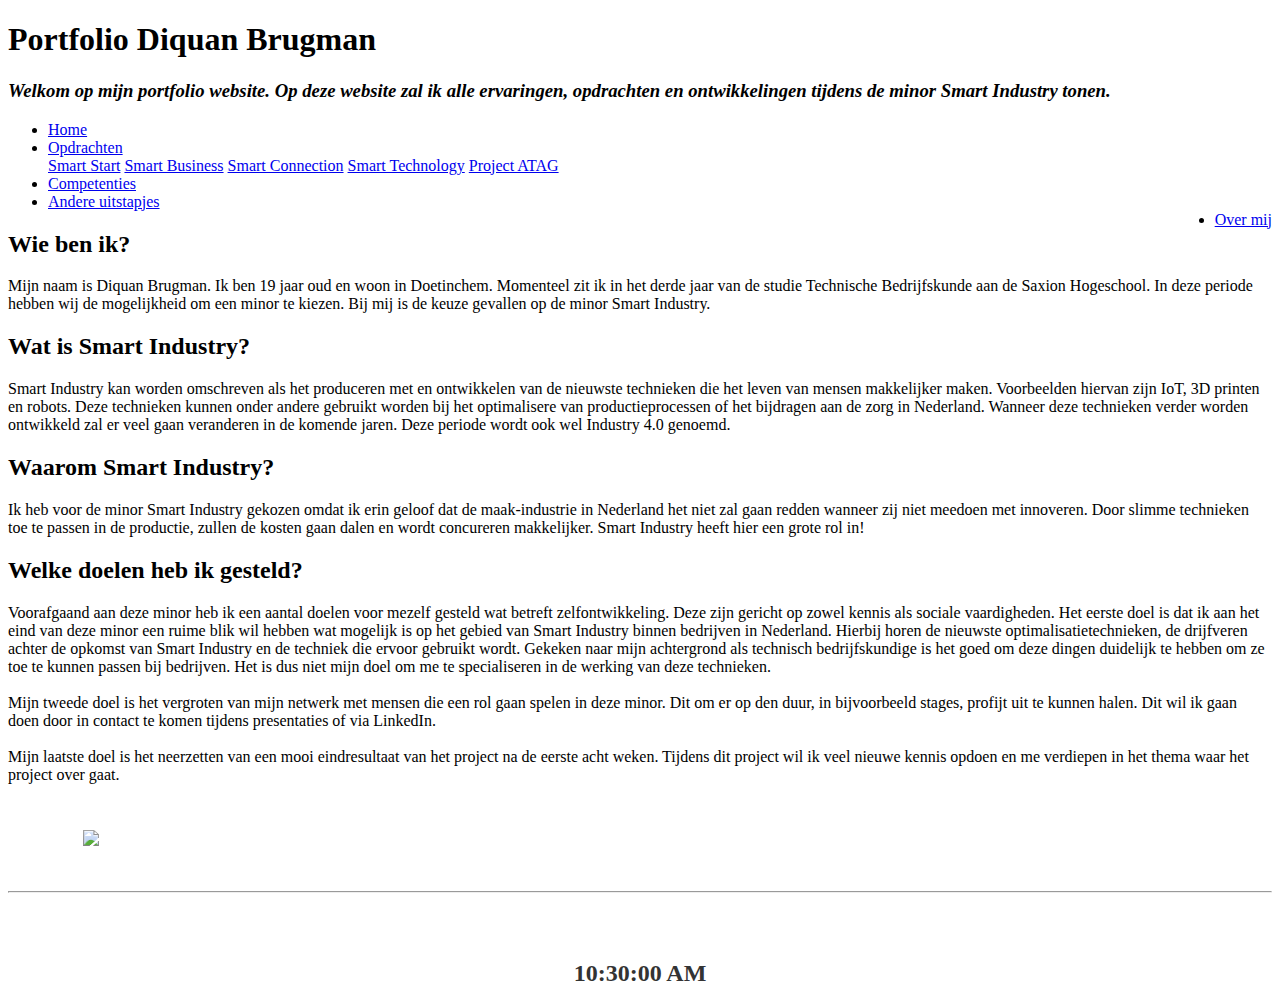
==== index.html @ 007308a3 "Update index.html" ====
<!DOCTYPE html>

<html>

<head>
	<meta name="viewport" content="width=divice-width">
	<title>Portfolio Diquan Brugman</title>
	<link rel="stylesheet" type="text/css" href="style.css">
	<link rel="stylesheet" href="https://cdnjs.cloudflare.com/ajax/libs/font-awesome/4.7.0/css/font-awesome.min.css">
	

</head>

<body>
<section id="showcase">
		<div class="container">
			<h1>Portfolio Diquan Brugman</h1>
			<h3><i> Welkom op mijn portfolio website. Op deze website zal ik alle ervaringen, opdrachten en ontwikkelingen tijdens de minor Smart Industry tonen.</i></h3>
		</div>
	</section>
<!-- Header-->
<!-- Nav-Bar -->
<header>
	<nav>
		<ul>
			  <li><a href="index.html">Home</a></li>
			  <li class="dropdown">
    		<a href="#" class="dropbtn">Opdrachten</a>
    		<div class="dropdown-content">
      		<a href="Smartstart.html">Smart Start</a>
      		<a href="Smartbusiness.html">Smart Business</a>
      		<a href="Smartconnection.html">Smart Connection</a>
      		<a href="Smarttechnology.html">Smart Technology</a>
      		<a href="Project.html">Project ATAG</a>
			  <li><a href="Competenties.html">Competenties</a></li>
			  <li><a href="Uitstapjes.html">Andere uitstapjes</a></li>
			  <li style="float:right"><a href="Contact.html">Over mij</a></li>
		</ul>
	</nav>
</header>
<!-- Eind Nav-bar -->
<!-- Einder Header-->

<!-- Hoofdpagina Text -->

	

<div class="container">
	<section id="hoofdtekst">
		<div class="www">
			<h2>Wie ben ik?</h2>
			<p>Mijn naam is Diquan Brugman. Ik ben 19 jaar oud en woon in Doetinchem. Momenteel zit ik in het derde jaar van de studie Technische Bedrijfskunde aan de Saxion Hogeschool. In deze periode hebben wij de mogelijkheid om een minor te kiezen. Bij mij is de keuze gevallen op de minor Smart Industry. </p>
		</div>
		
		<div class="www">
			<h2>Wat is Smart Industry?</h2>
			<p>Smart Industry kan worden omschreven als het produceren met en ontwikkelen van de nieuwste technieken die het leven van mensen makkelijker maken. Voorbeelden hiervan zijn IoT, 3D printen en robots. Deze technieken kunnen onder andere gebruikt worden bij het optimalisere van productieprocessen of het bijdragen aan de zorg in Nederland. Wanneer deze technieken verder worden ontwikkeld zal er veel gaan veranderen in de komende jaren. Deze periode wordt ook wel Industry 4.0 genoemd.</p>
		</div>
		
		<div class="www">
			<h2>Waarom Smart Industry?</h2>
			<p>Ik heb voor de minor Smart Industry gekozen omdat ik erin geloof dat de maak-industrie in Nederland het niet zal gaan redden wanneer zij niet meedoen met innoveren. Door slimme technieken toe te passen in de productie, zullen de kosten gaan dalen en wordt concureren makkelijker. Smart Industry heeft hier een grote rol in!</p>
		</div>

		<div class="www">
			<h2>Welke doelen heb ik gesteld?</h2>
			<p> Voorafgaand aan deze minor heb ik een aantal doelen voor mezelf gesteld wat betreft zelfontwikkeling. Deze zijn gericht op zowel kennis als sociale vaardigheden.
				Het eerste doel is dat ik aan het eind van deze minor een ruime blik wil hebben wat mogelijk is op het gebied van Smart Industry binnen bedrijven in Nederland. 
				Hierbij horen de nieuwste optimalisatietechnieken, de drijfveren achter de opkomst van Smart Industry en de techniek die ervoor gebruikt wordt. Gekeken naar mijn 
				achtergrond als technisch bedrijfskundige is het goed om deze dingen duidelijk te hebben om ze toe te kunnen passen bij bedrijven. Het is dus niet mijn doel om me te
				specialiseren in de werking van deze technieken. <br>
				<br>
				Mijn tweede doel is het vergroten van mijn netwerk met mensen die een rol gaan spelen in deze minor. Dit om er op den duur, in bijvoorbeeld stages, profijt uit te kunnen halen.
				Dit wil ik gaan doen door in contact te komen tijdens presentaties of via LinkedIn.<br>
				<br>
				Mijn laatste doel is het neerzetten van een mooi eindresultaat van het project na de eerste acht weken. Tijdens dit project wil 
				ik veel nieuwe kennis opdoen en me verdiepen in het thema waar het project over gaat.    </p>
		</div>

		<div class="Foto1">
			<img src="Afb/leerlijn.jpg" style="width: 50% ; margin-left: 75px; margin-top: 30px; margin-bottom: 25pt ;">
		</div>

		
		<div class="weather"><hr>
			<div class="weer">
				<div id="location" style=" margin: 0 auto;
				font-size: 2.2em;
				text-align: center;
				color:#333;
				font-size: 3em;
				margin-top: 50pt;"></div>
			</div>
			
			<div class="weer">
				<div id="description" style=" margin: 0 auto;
				font-size: 1em;
				text-align: center;
				color:#333;
				font-size: 2.2em;"></div>
			</div>
			<h2 style="text-align: center; margin: 0 auto; color: #333;"><time id="time">10:30:00 AM </time></h2>
			<div class="weer">
				<h1 id="temp" style=" margin: 0 auto;
				font-size: 1em;
				text-align: center;
				color:#333;
				font-size: 2.2em;"></h1>
			</div>
			
		 </div>
		 
		<script src="Main.js"></script>
	</section>
</div>

</body>


</html>
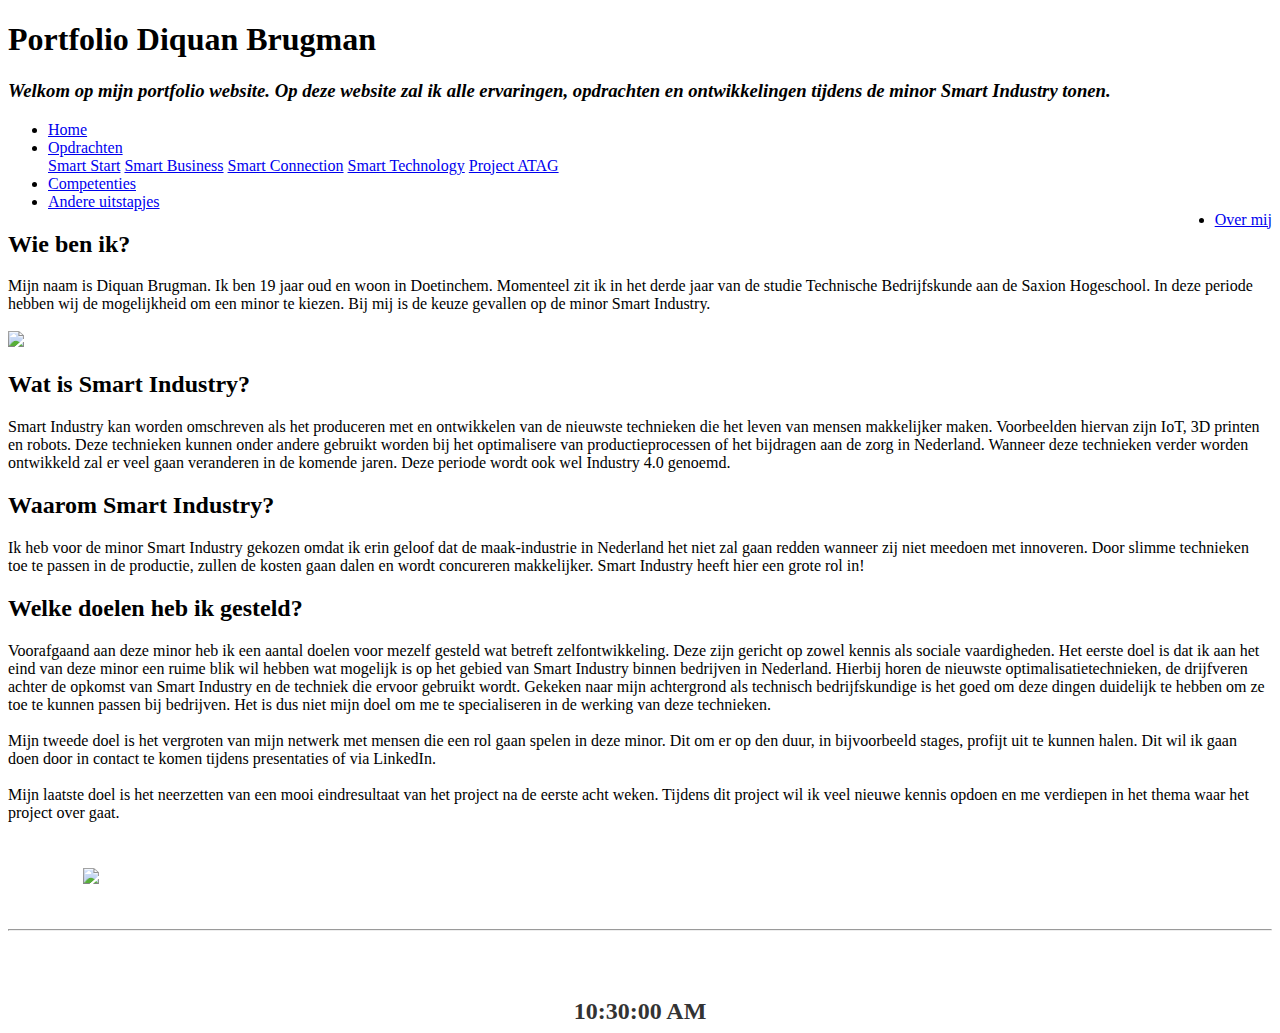
==== commit 23f167d8: "Add files via upload" ====
--- a/index.html
+++ b/index.html
@@ -23,7 +23,7 @@
 <header>
 	<nav>
 		<ul>
-			  <li><a href="index.html">Home</a></li>
+			  <li><a href="Index.html">Home</a></li>
 			  <li class="dropdown">
     		<a href="#" class="dropbtn">Opdrachten</a>
     		<div class="dropdown-content">
@@ -49,7 +49,11 @@
 	<section id="hoofdtekst">
 		<div class="www">
 			<h2>Wie ben ik?</h2>
-			<p>Mijn naam is Diquan Brugman. Ik ben 19 jaar oud en woon in Doetinchem. Momenteel zit ik in het derde jaar van de studie Technische Bedrijfskunde aan de Saxion Hogeschool. In deze periode hebben wij de mogelijkheid om een minor te kiezen. Bij mij is de keuze gevallen op de minor Smart Industry. </p>
+			<p>Mijn naam is Diquan Brugman. Ik ben 19 jaar oud en woon in Doetinchem. Momenteel zit ik in het derde jaar van de studie Technische Bedrijfskunde aan de Saxion Hogeschool. In deze periode hebben wij de mogelijkheid om een minor te kiezen. Bij mij is de keuze gevallen op de minor Smart Industry.<br>
+				<br>
+				<img src="Afb/Ikzelf.jpg" style="width: 50%; left: 0;"><br>
+			
+			</p>
 		</div>
 		
 		<div class="www">
@@ -78,7 +82,7 @@
 		</div>
 
 		<div class="Foto1">
-			<img src="Afb/leerlijn.jpg" style="width: 50% ; margin-left: 75px; margin-top: 30px; margin-bottom: 25pt ;">
+			<img src="afb/leerlijn.jpg" style="width: 50% ; margin-left: 75px; margin-top: 30px; margin-bottom: 25pt ;">
 		</div>
 
 		
@@ -117,4 +121,4 @@
 </body>
 
 
-</html>
+</html>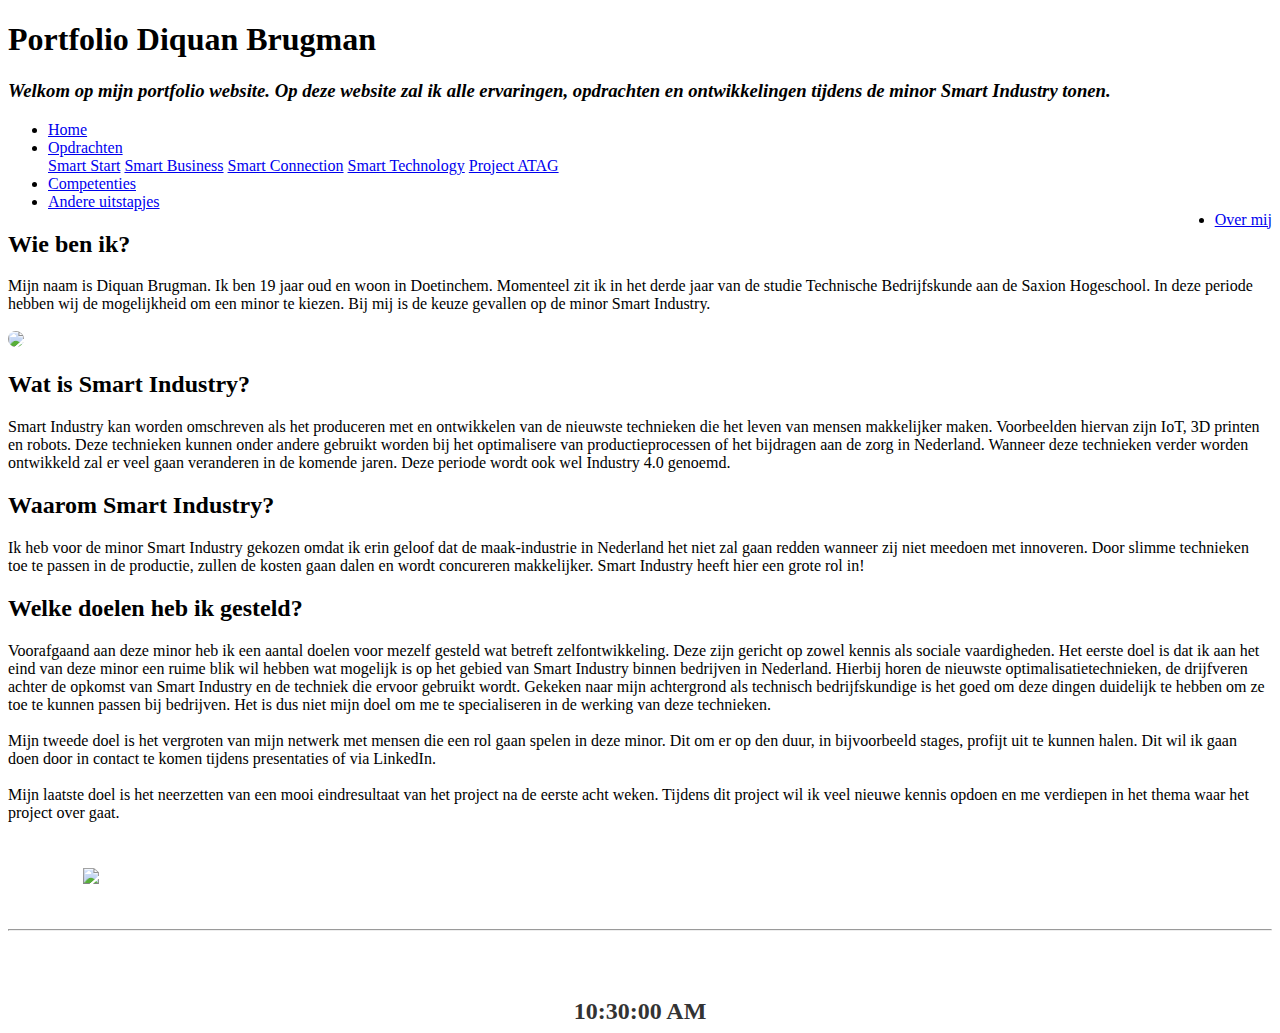
==== commit be3dcbfb: "Update index.html" ====
--- a/index.html
+++ b/index.html
@@ -23,7 +23,7 @@
 <header>
 	<nav>
 		<ul>
-			  <li><a href="Index.html">Home</a></li>
+			  <li><a href="index.html">Home</a></li>
 			  <li class="dropdown">
     		<a href="#" class="dropbtn">Opdrachten</a>
     		<div class="dropdown-content">
@@ -51,7 +51,7 @@
 			<h2>Wie ben ik?</h2>
 			<p>Mijn naam is Diquan Brugman. Ik ben 19 jaar oud en woon in Doetinchem. Momenteel zit ik in het derde jaar van de studie Technische Bedrijfskunde aan de Saxion Hogeschool. In deze periode hebben wij de mogelijkheid om een minor te kiezen. Bij mij is de keuze gevallen op de minor Smart Industry.<br>
 				<br>
-				<img src="Afb/Ikzelf.jpg" style="width: 50%; left: 0;"><br>
+				<img src="Afb/Ikzelf.jpg" style="width: 50%; left: 0; border-radius: 8px;"><br>
 			
 			</p>
 		</div>
@@ -82,7 +82,7 @@
 		</div>
 
 		<div class="Foto1">
-			<img src="afb/leerlijn.jpg" style="width: 50% ; margin-left: 75px; margin-top: 30px; margin-bottom: 25pt ;">
+			<img src="Afb/Leerlijn.jpg" style="width: 50% ; margin-left: 75px; margin-top: 30px; margin-bottom: 25pt ;">
 		</div>
 
 		
@@ -121,4 +121,4 @@
 </body>
 
 
-</html>+</html>
